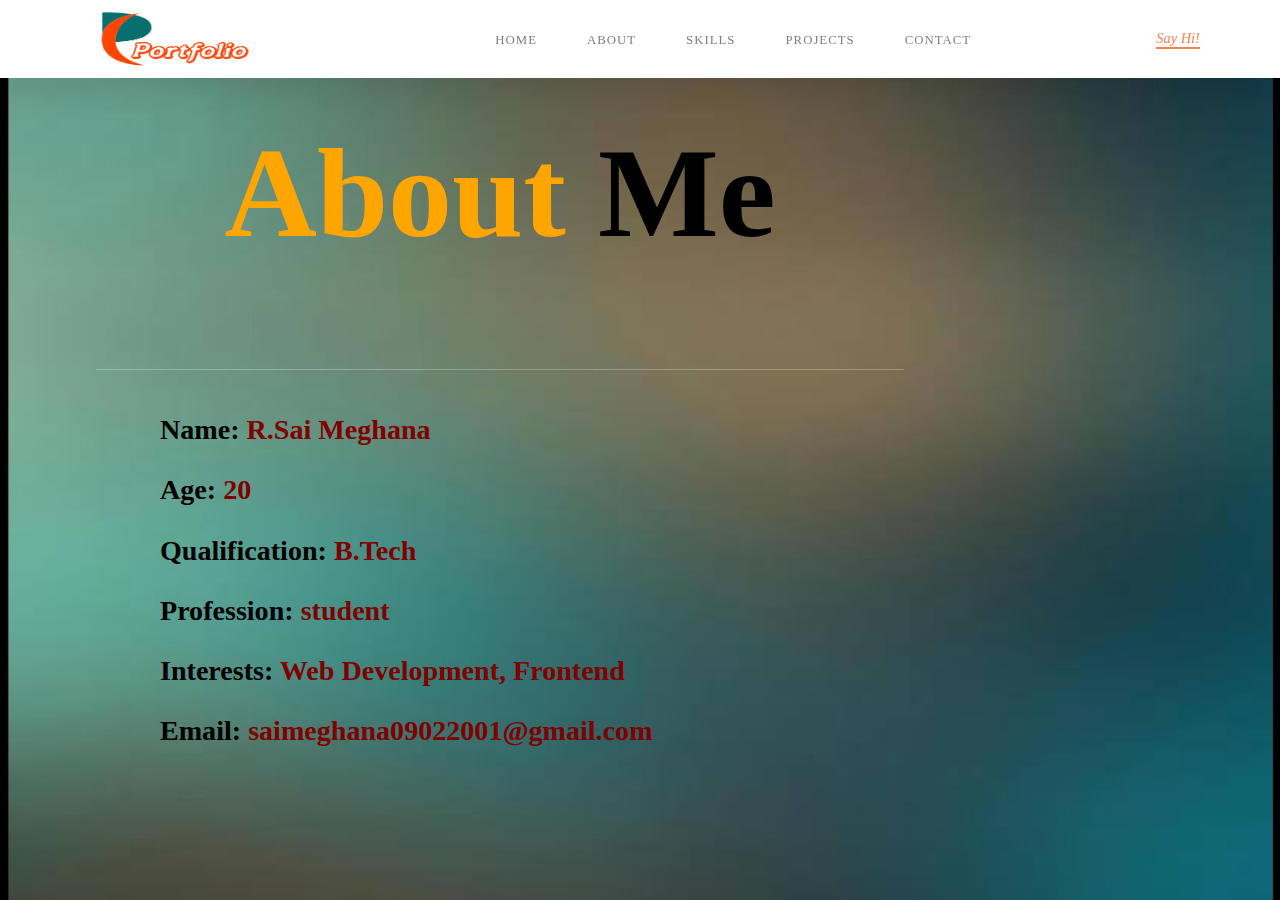
==== about.html @ 0432552b "Add files via upload" ====
<!DOCTYPE html>
<html>
<head>
    <meta charsetset="utf-8">
    <meta charset="viewport" content="width=device-width, initial-scale=1.0">
    <title>About</title>
    <link href="about.css" rel="stylesheet"/>
    <style>
body{
        background-color:#c0c0c0;
        background-image:url('bg1.jpg');
        background-repeat:no-repeat;
        background-attachment:fixed;
        background-size: 100% 100%;
}
</style>
</head>
  <section id="navbar">
  <nav>
  <image src="logo.png" class="logo" alt="Resume" style="width:190px;" >

  <ul class="menu">
    <li><a href="index.html">Home</a></li>
    <li><a href="about.html">About</a></li>
    <li><a href="skills.html">Skills</a></li>
    <li><a href="strength.html">projects</a></li>
    <li><a href="contact.html">Contact</a></li>
  </ul>
  <a href="#" class="hey"><em>Say Hi!</em></a>
  </nav>
  </section>
  <br>
  <section class="about" id="about">
  <div class="heading">
  <center><h1><span>About</span> Me</h1></center>
  </div>
  <div class="row">
      <div class="info">
        <h3> Name: <span>R.Sai Meghana </span> </h3>
        <h3> Age: <span> 20  </span> </h3>
        <h3>Qualification: <span> B.Tech  </span></h3>
        <h3>Profession:<span> student </span> </h3>
        <h3>Interests:<span> Web Development, Frontend </span> </h3>
        <h3>Email: <span> saimeghana09022001@gmail.com  </span></h3>
       </div>
    </div>
</section>


</body>
</html>
---- about.css ----
*{
  box-sizing: border-box;
}
body{
  margin: 0px;
  padding: 0px;
  font: poppins;
  width:1000px;
  height:880px;
}
navbar{
  width:100%;
  height: 50vh;
  position: relative;
}
nav{
  display: flex;
  justify-content: space-around;
  align-items: center;
  position: fixed;
  top: 0;
  left: 0;
  width: 100%;
  background-color: white;
  box-shadow: 5px 10px 30px rgba(0,0,0,0.1);
  z-index:1;
}
.menu{
  list-style: none;
  display: flex;
}
.menu li a{
  height: 40px;
  line-height: 43px;
  margin: 3px;
  padding: 0px 22px;
  display: flex;
  font-size: 0.8em;
  text-transform: uppercase;
  font-weight: 500;
  letter-spacing: 1px;
  color: gray;
}
a{
  text-decoration: none;
}
.hey{
  color: coral;
  font-size: 0.9em;
  font-weight: 500;
  border-bottom: 2px solid;
}
.heading {
  font-size: 4rem;
  text-align: center;
  color:#000;
  margin: 0 6rem;
  padding: 1rem;
  border-bottom: .1rem solid #fff4;
  top:250px;
}
.heading span{
  color:orange;
}
.info span{
  color:maroon;
}
.about .row {
   display: flex;
   align-items: center;
   justify-content: center;
   flex-wrap: wrap;
   padding: 0.05rem 0;
   font-size: 1.5rem;

}
.about .row .info{
  flex: 1 1 48rem;
  padding: 1rem 1rem;
  padding-left: 10rem;
}
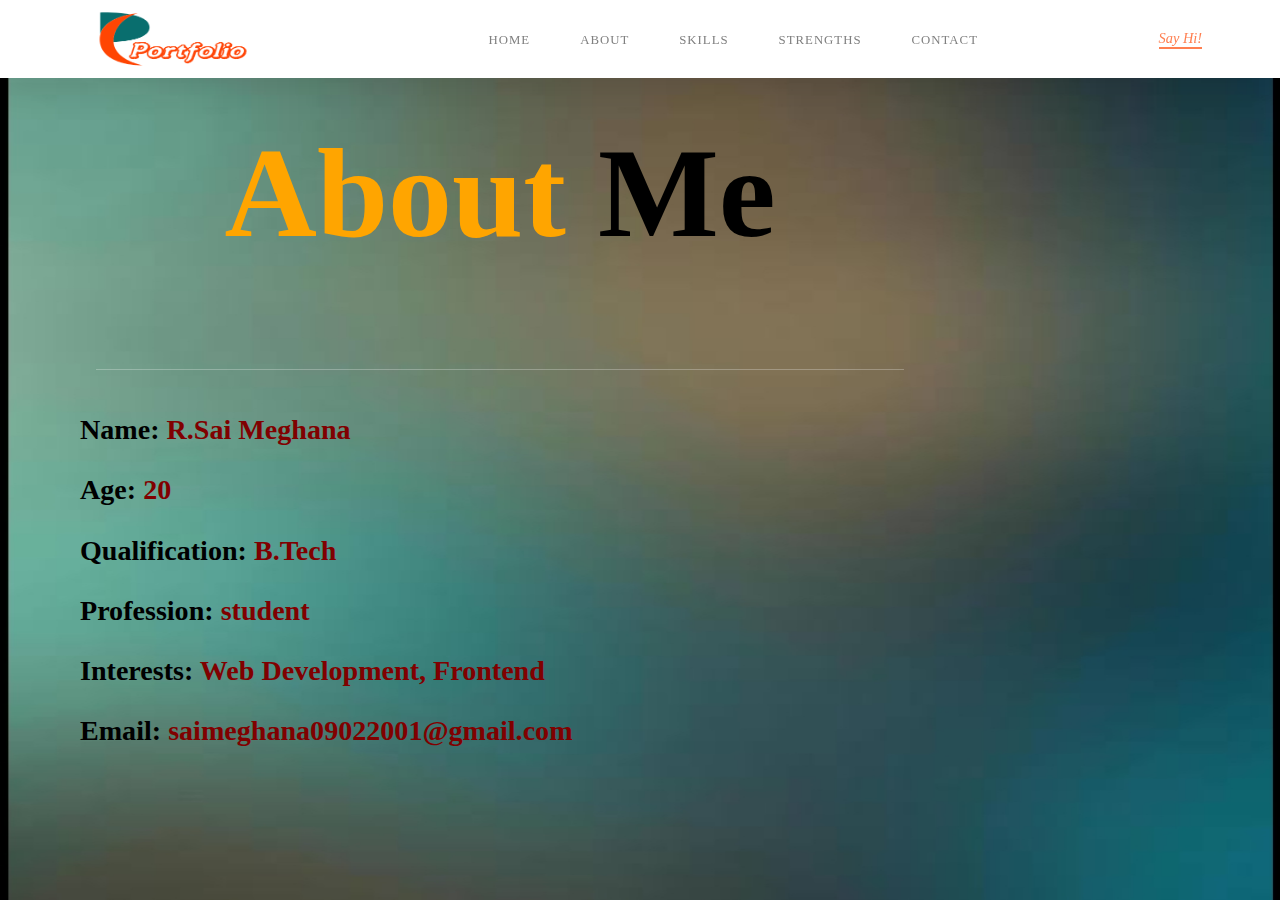
==== commit 84289749: "Add files via upload" ====
--- a/about.html
+++ b/about.html
@@ -23,7 +23,7 @@
     <li><a href="index.html">Home</a></li>
     <li><a href="about.html">About</a></li>
     <li><a href="skills.html">Skills</a></li>
-    <li><a href="strength.html">projects</a></li>
+    <li><a href="strength.html">strengths</a></li>
     <li><a href="contact.html">Contact</a></li>
   </ul>
   <a href="#" class="hey"><em>Say Hi!</em></a>
--- a/about.css
+++ b/about.css
@@ -77,5 +77,5 @@
 .about .row .info{
   flex: 1 1 48rem;
   padding: 1rem 1rem;
-  padding-left: 10rem;
+  padding-left: 5rem;
 }
